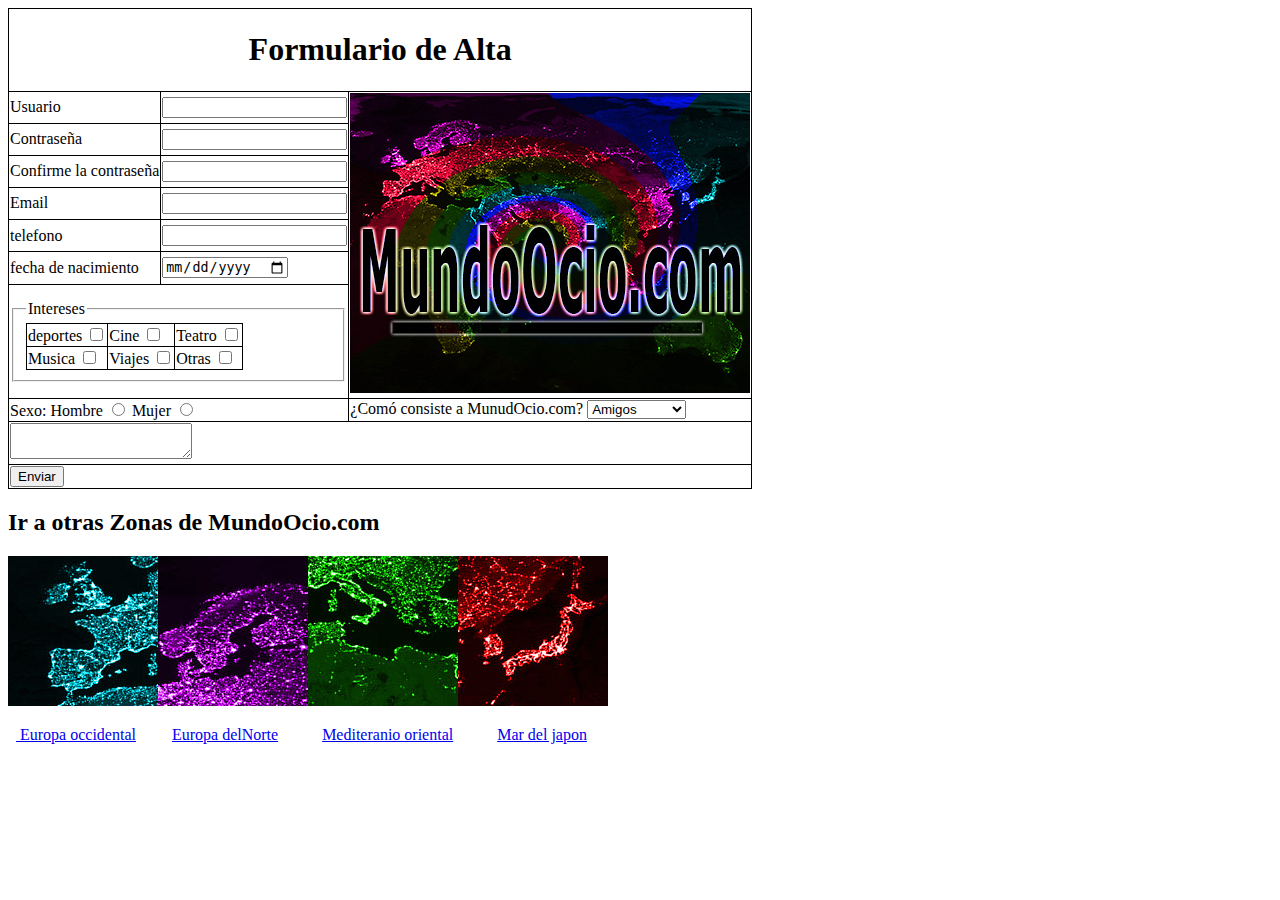
==== index.html @ 2682ef39 "ihssane" ====
<!doctype html>
<html lang="es">
<head>
    <meta charset="UTF-8">
    <meta name="viewport"
          content="width=device-width, user-scalable=no, initial-scale=1.0, maximum-scale=1.0, minimum-scale=1.0">
    <meta http-equiv="X-UA-Compatible" content="ie=edge">
    <title>Document</title>
    <link rel="stylesheet" href="estilos.css">
</head>
<body>
<form action="http://jorgesanchez.net/servicios/ver-datos.php" method="post">
    <table>
        <tr>
            <th colspan="4">
                <h1>Formulario de Alta</h1>
            </th>
        </tr>
        <tr>
            <td>
                <label for="usuario">Usuario</label>
          
            </td>
            <td>
                <input type="text" id="usuario">
            </td>
        <td rowspan="7">
            <img src="imagen/mundo.jpg" alt="mundo">
        </td>
            <tr>
        <td>
            <label for="contraseña">Contraseña</label>
        </td>
        <td>
            <input type="password" id="contraseña">
        </td>
    </tr>
        <tr>
            <td>
            <label for="confirme"> Confirme la contraseña</label>
            </td>
            <td>
                <input type="password" id="confirme">
            </td>
        </tr>

        </tr>

        <tr>
            <td>
                <label for="email">Email</label>

            </td>
            <td>
                <input type="email" id="email">
            </td>
        </tr>
        <tr>
            <td>
                <label for="telefono">telefono</label>

            </td>
            <td>
                <input type="text" id="telefono">
            </td>
        </tr>
        <tr>
            <td>
                <label for="fecha_nacimiento">fecha de nacimiento</label>

            </td>
            <td>
                <input type="date" id="fecha_nacimiento" placeholder="dd/mm/aaaa">
            </td>
        </tr>
        <tr>
            <td colspan="2">
                <fieldset>
                    <legend>
                        Intereses
                    </legend>
                          <table >
                              <tr>
                                  <td>


                                      <label for="deportes">deportes</label>
                                      <input type="checkbox" id="deportes">

                                  </td>
                                  <td>

                                      <label for="cine">Cine</label>
                                      <input type="checkbox" id="cine">
                                  </td>
                                  <td>

                                      <label for="teatro">Teatro</label>
                                      <input type="checkbox" id="teatro">

                                  </td>
                                  <tr>
                              <td>

                                  <label for="Musica">Musica</label>
                                  <input type="checkbox" id="Musica">

                              </td>
                              <td>

                                  <label for="Viajes">Viajes</label>
                                  <input type="checkbox" id="Viajes">

                              </td>
                              <td>

                              <label for="Otras">Otras</label>
                                  <input type="checkbox" id="Otras">
                              </td>
                          </tr>
                              </tr>
                          </table>
                </fieldset>
            </td>
        </tr>

<tr>
    <td colspan="2">
        Sexo:
        <label for="Hombre">Hombre</label>
        <input type="radio" id="Hombre" name="hombre">
        <label for="Mujer">Mujer</label>
        <input type="radio" id="Mujer" name="Mujer">
    </td>
<td>
    <label>¿Comó consiste a MunudOcio.com? </label>
    <select name=”amigos” id=”amigos”>
        <optgroup label=Recomendacion>
            <option value=”S”>Amigos</option>

        <option value=”fa”>Familiares</option>
        <option value=”o”>otros</option>
        </optgroup>
        <optgroup label="Medios">
        <option value=”i”>Internet</option>
        <option value=”t”>TV</option>
        <option value=”p”>Prensa</option>
        <option value=”so”>Soria</option>
        <option value=”ra”>Radio</option>
        <option value=”va”>Valladolid</option>
        <option value=”o”>Otros</option>
    </optgroup></select>

</td>
</tr>

        <tr>
            <td colspan="3">
            <textarea rows=“3” cols=“3”name=“..” id=“..”  >






              </textarea>
            </td>

        </tr>
        <tr>
            <td colspan="4">
                <button>Enviar</button>
            </td>
        </tr>



    </table>
</form>
<h2>Ir a otras Zonas de MundoOcio.com </h2>

<map name="mapa1">
    <area shape="rect" coords="0,0,150,148" href="enlaces/index2.html" alt="mundo">
    <area shape="rect" coords="151,0,299,150" href="enlaces/index3.html" alt="mundo">
    <area shape="rect" coords="300,0,451,149" href="enlaces/index4.html" alt="mundo">
    <area shape="rect" coords="452,0,600,149" href="enlaces/index5.html" alt="mundo">

</map>
<img src="imagen/mundo2.jpg" alt="mundo2" usemap="#mapa1">
<p>
    &nbsp;&nbsp;<a href="enlaces/index2.html"> Europa occidental</a> &nbsp;&nbsp;&nbsp;&nbsp;&nbsp;&nbsp;&nbsp;
   <a href="enlaces/index3.html">Europa delNorte</a>&nbsp;&nbsp;&nbsp;&nbsp;&nbsp;&nbsp;&nbsp;&nbsp;&nbsp;&nbsp;
    <a href="enlaces/index4.html">Mediteranio oriental</a>&nbsp;&nbsp;&nbsp;&nbsp;&nbsp;&nbsp;&nbsp;&nbsp;&nbsp;&nbsp;
    <a href="enlaces/index5.html">Mar del japon</a>&nbsp;&nbsp;&nbsp;&nbsp;&nbsp;
</p>
</body>
</html>
---- estilos.css ----
table{
    border: 1px solid #000000;
    border-collapse: collapse;
}

tr>td{
    border: 1px solid #000000;
    border-collapse: collapse;
}
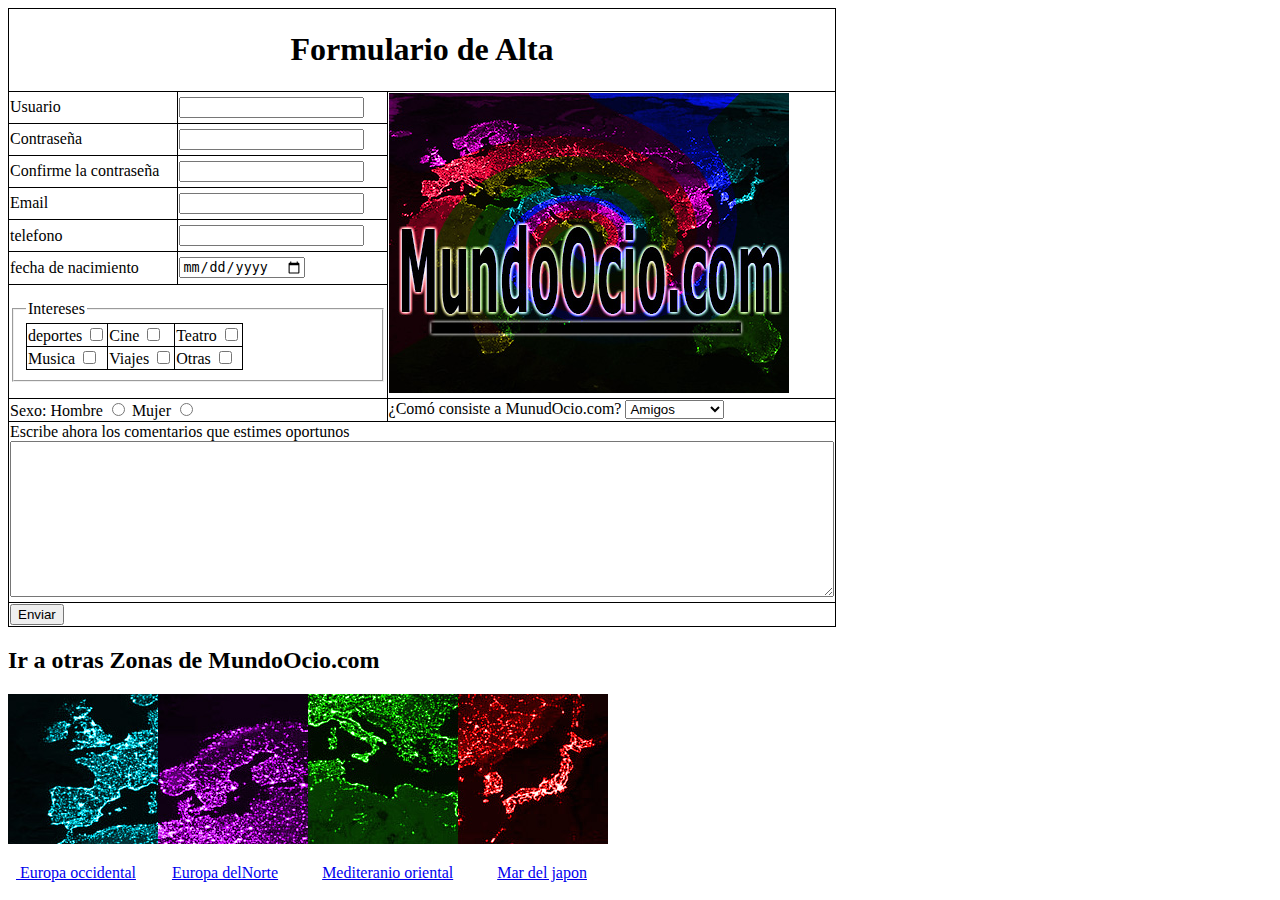
==== commit 538f2823: "ihssanee" ====
--- a/index.html
+++ b/index.html
@@ -54,8 +54,10 @@
             <td>
                 <input type="email" id="email">
             </td>
+
         </tr>
-        <tr>
+            <tr>
+
             <td>
                 <label for="telefono">telefono</label>
 
@@ -156,10 +158,8 @@
 
         <tr>
             <td colspan="3">
-            <textarea rows=“3” cols=“3”name=“..” id=“..”  >
-
-
-
+                Escribe ahora los comentarios que estimes oportunos <br>
+            <textarea rows="10" cols="100" >
 
 
 
